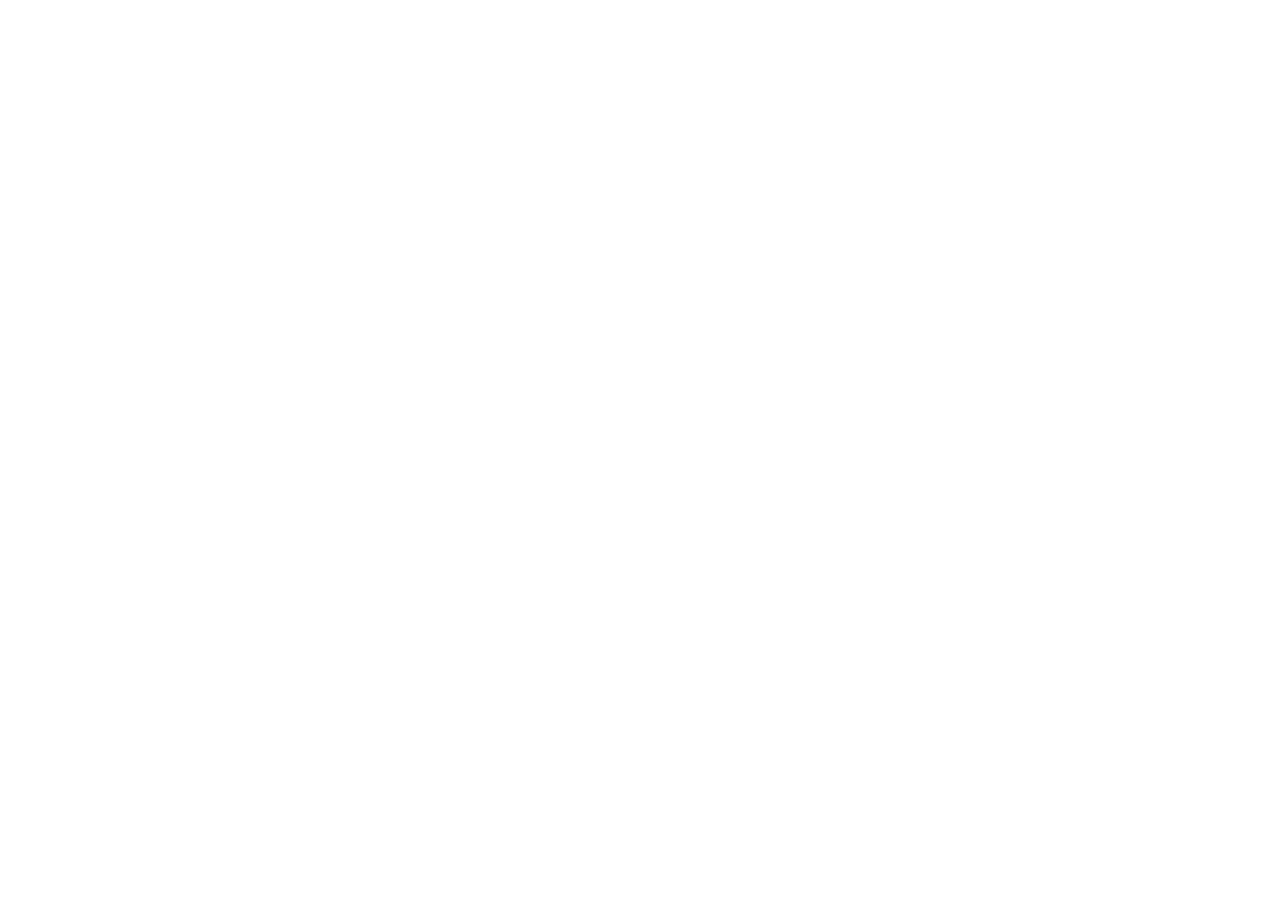
==== index.html @ 21d2322b "first commit" ====
<!DOCTYPE html>
<html>
<head>
    <meta charset="utf-8" />
    <meta http-equiv="X-UA-Compatible" content="IE=edge">
    <title>Page Title</title>
    <meta name="viewport" content="width=device-width, initial-scale=1">
    <link rel="stylesheet" type="text/css" media="screen" href="main.css" />
    <script src="main.js"></script>
</head>
<body>
    
</body>
</html>
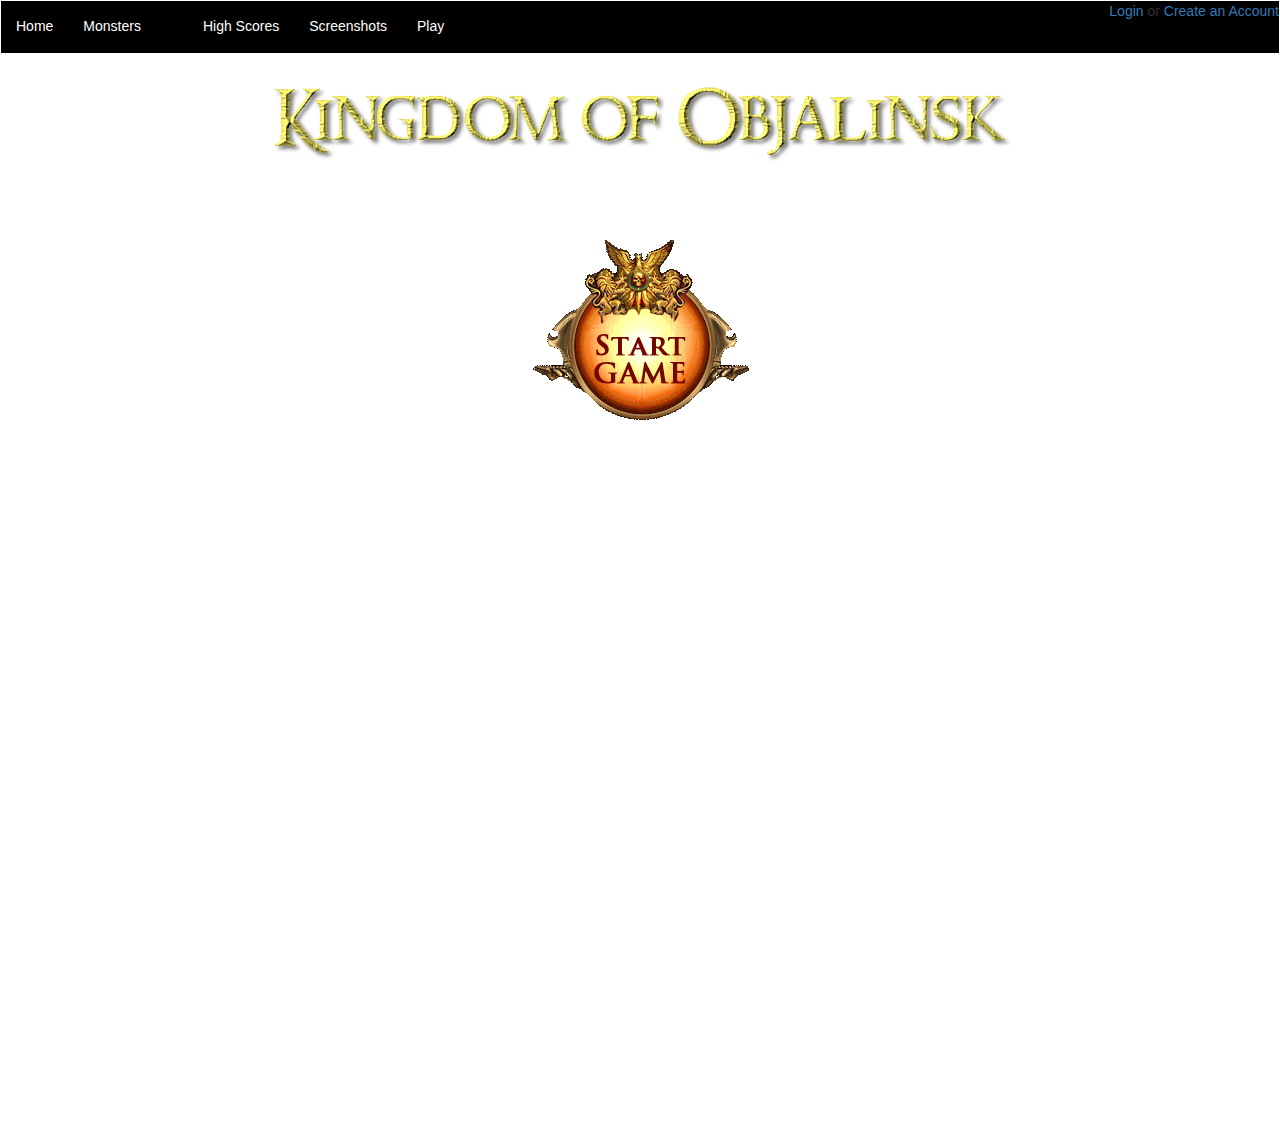
==== commit 7d0936c5: "lots of cool changes" ====
--- a/index.html
+++ b/index.html
@@ -3,12 +3,53 @@
 <head>
     <meta charset="utf-8" />
     <meta http-equiv="X-UA-Compatible" content="IE=edge">
-    <title>Page Title</title>
+    <title>Kingdom of Objalinsk</title>
     <meta name="viewport" content="width=device-width, initial-scale=1">
-    <link rel="stylesheet" type="text/css" media="screen" href="main.css" />
-    <script src="main.js"></script>
+    <link rel="stylesheet" type="text/css" media="screen" href="styles.css" />
+    <link rel="stylesheet" href="https://maxcdn.bootstrapcdn.com/bootstrap/3.3.7/css/bootstrap.min.css" integrity="sha384-BVYiiSIFeK1dGmJRAkycuHAHRg32OmUcww7on3RYdg4Va+PmSTsz/K68vbdEjh4u" crossorigin="anonymous">
+
 </head>
 <body>
-    
+    <div id = "site-header-sticky-wrapper">
+        <header id ='site-header'>
+            <div id = 'site-header-inner' >
+                <div id="site-navigation-wrap">
+                    <nav id= "site-navigation" class="navbar position-sticky">
+                        <ul id ='menu-top-menu' class="nav navbar-nav">
+                            <li id="menu-item-1"><a href="">Home</a></li>
+                            <li id='menu-item-2'><a href="">Monsters</a></li>
+                            <li id='menu-item-logo'>
+                                <div id="site-logo">
+                                    <a class="main-logo" href="websitename.html"><img class="logo-img" src="" width="350" height=""></a>
+                                </div>
+                            </li>
+                            <li id='menu-item-3'><a href="">High Scores</a></li>
+                            <li id='menu-item-4'><a href="">Screenshots</a></li>
+                            <li id='menu-item-5'><a href="">Play</a></li>
+                            <div class="top-login">
+                                    <a href="" title="">Login</a>
+                                    or
+                                    <a href="" title=""> Create an Account</a>
+                                </div>
+                        </ul>
+                        
+                    </nav>
+                </div>
+            </div>
+        </header>
+    </div>
+    <main id="main">
+        <div id="primary" class="container clr">
+            <div id="site-intro"><img id="logo-img" src="./images/kingdomlogo.png"/>
+                <div id="game-description"> Kingdom of Objalinsk is a live action RPG where you kill enemies, level up, become stronger, and conquer the kingdom.
+                    <div id="play-button"><a href="playlink"><img src="./images/button_bg.gif"/></a>
+                    </div>
+                </div>
+            </div>
+        </div>
+        <div id="video-container" class="container">
+            <div id='video'> <iframe width="1000" height="600" src="https://www.youtube.com/embed/t-mKyJarrDU" frameborder="0" allow="autoplay; encrypted-media" allowfullscreen></iframe></div>
+        </div>
+    </main>
 </body>
 </html>--- a/styles.css
+++ b/styles.css
@@ -0,0 +1,61 @@
+body{
+    background-image: url(./images/RPG_Background1.png)
+}
+
+#top-bar{
+    padding-top: 10px;
+    padding-bottom: 10px;
+    position: relative;
+    width: 100% !important;
+    /* background-color: */
+}
+.top-login{
+    float: right;
+    vertical-align: middle;
+}
+#site-navigation{
+    display: block !important;
+}
+#menu-top-menu{
+    text-align: center !important;
+    float: none;
+    display: inline-block;
+    
+    margin: 0 auto;
+    list-style-type: none;
+
+    
+}
+li a {
+    display: block;
+    color: white;
+    text-align: center !important;
+    padding: 16px;
+    text-decoration: none;
+}
+ul {
+    list-style-type: none;
+    margin: 0;
+    padding: 0;
+    overflow: hidden;
+    background-color: black;
+    width: 100%;
+}
+
+#site-logo{
+    
+    
+}
+
+#video-container{
+    display: flex;
+    justify-content: center;
+    margin-top: 100px;
+}
+#site-intro{
+    text-align: center;
+    color: white
+}
+#play-button{
+    margin-top: 50px;
+}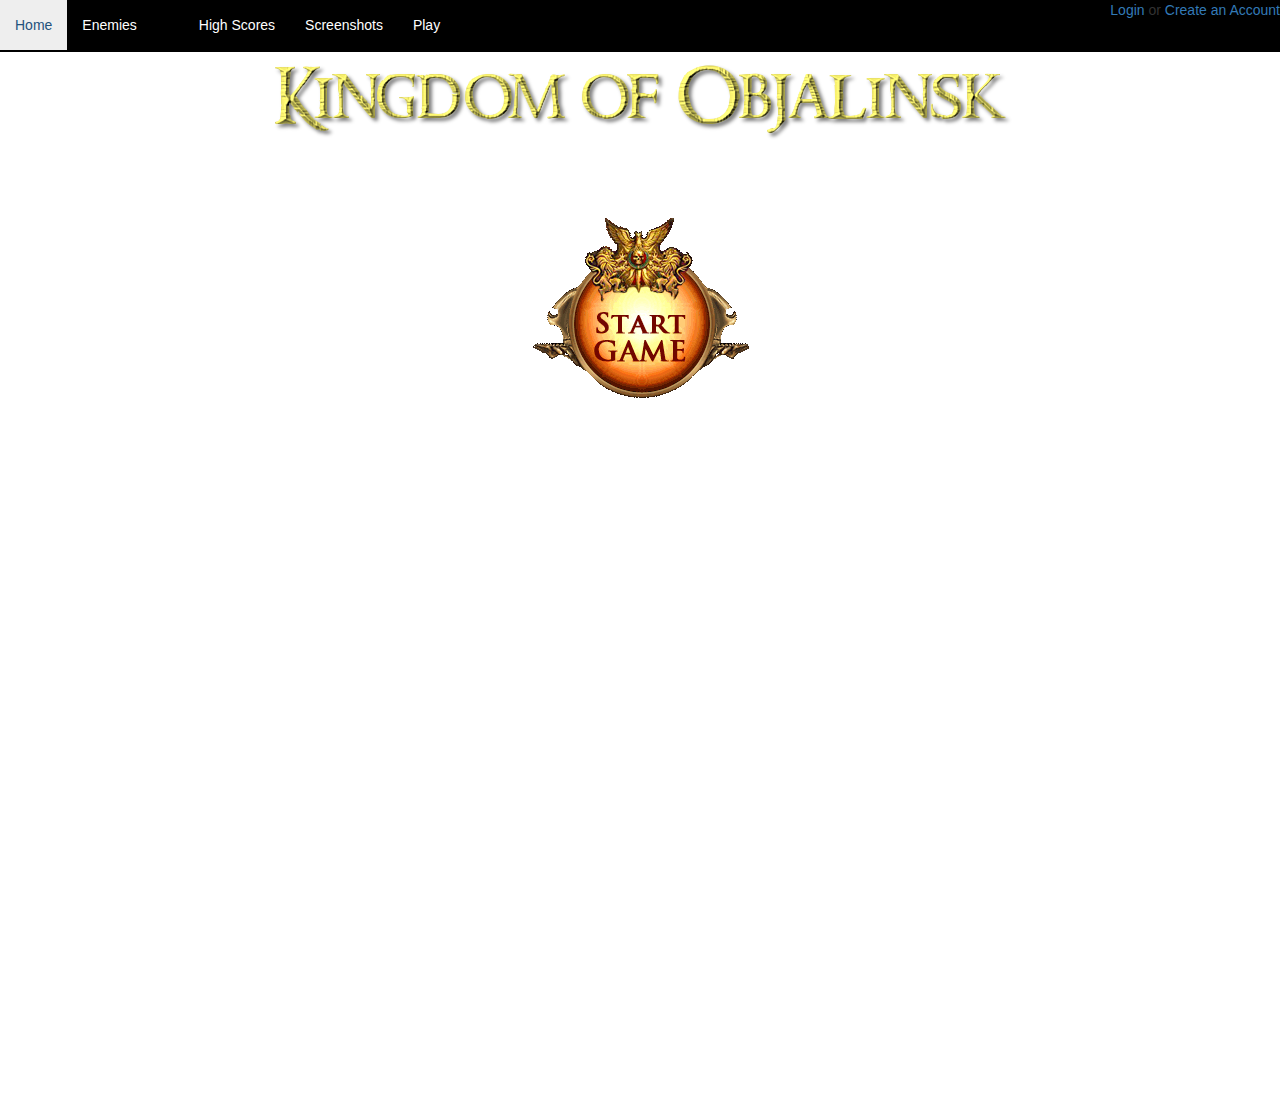
==== commit f1aded60: "added enemies page" ====
--- a/index.html
+++ b/index.html
@@ -10,17 +10,13 @@
 
 </head>
 <body>
-    <div id = "site-header-sticky-wrapper">
-        <header id ='site-header'>
-            <div id = 'site-header-inner' >
-                <div id="site-navigation-wrap">
-                    <nav id= "site-navigation" class="navbar position-sticky">
+    
                         <ul id ='menu-top-menu' class="nav navbar-nav">
-                            <li id="menu-item-1"><a href="">Home</a></li>
-                            <li id='menu-item-2'><a href="">Monsters</a></li>
+                            <li id="menu-item-1"><a href="./index.html">Home</a></li>
+                            <li id='menu-item-2'><a href="./sidepages/monsters.html">Enemies</a></li>
                             <li id='menu-item-logo'>
                                 <div id="site-logo">
-                                    <a class="main-logo" href="websitename.html"><img class="logo-img" src="" width="350" height=""></a>
+                                    <a class="main-logo" href="websitename.html"><img class="logo-img" src=""></a>
                                 </div>
                             </li>
                             <li id='menu-item-3'><a href="">High Scores</a></li>
@@ -33,10 +29,6 @@
                                 </div>
                         </ul>
                         
-                    </nav>
-                </div>
-            </div>
-        </header>
     </div>
     <main id="main">
         <div id="primary" class="container clr">
--- a/styles.css
+++ b/styles.css
@@ -15,6 +15,8 @@
 }
 #site-navigation{
     display: block !important;
+
+    
 }
 #menu-top-menu{
     text-align: center !important;
@@ -58,4 +60,10 @@
 }
 #play-button{
     margin-top: 50px;
+}
+.enemies-wrapper{
+    background-color: black;
+    width: 75%;
+    margin: auto;
+    
 }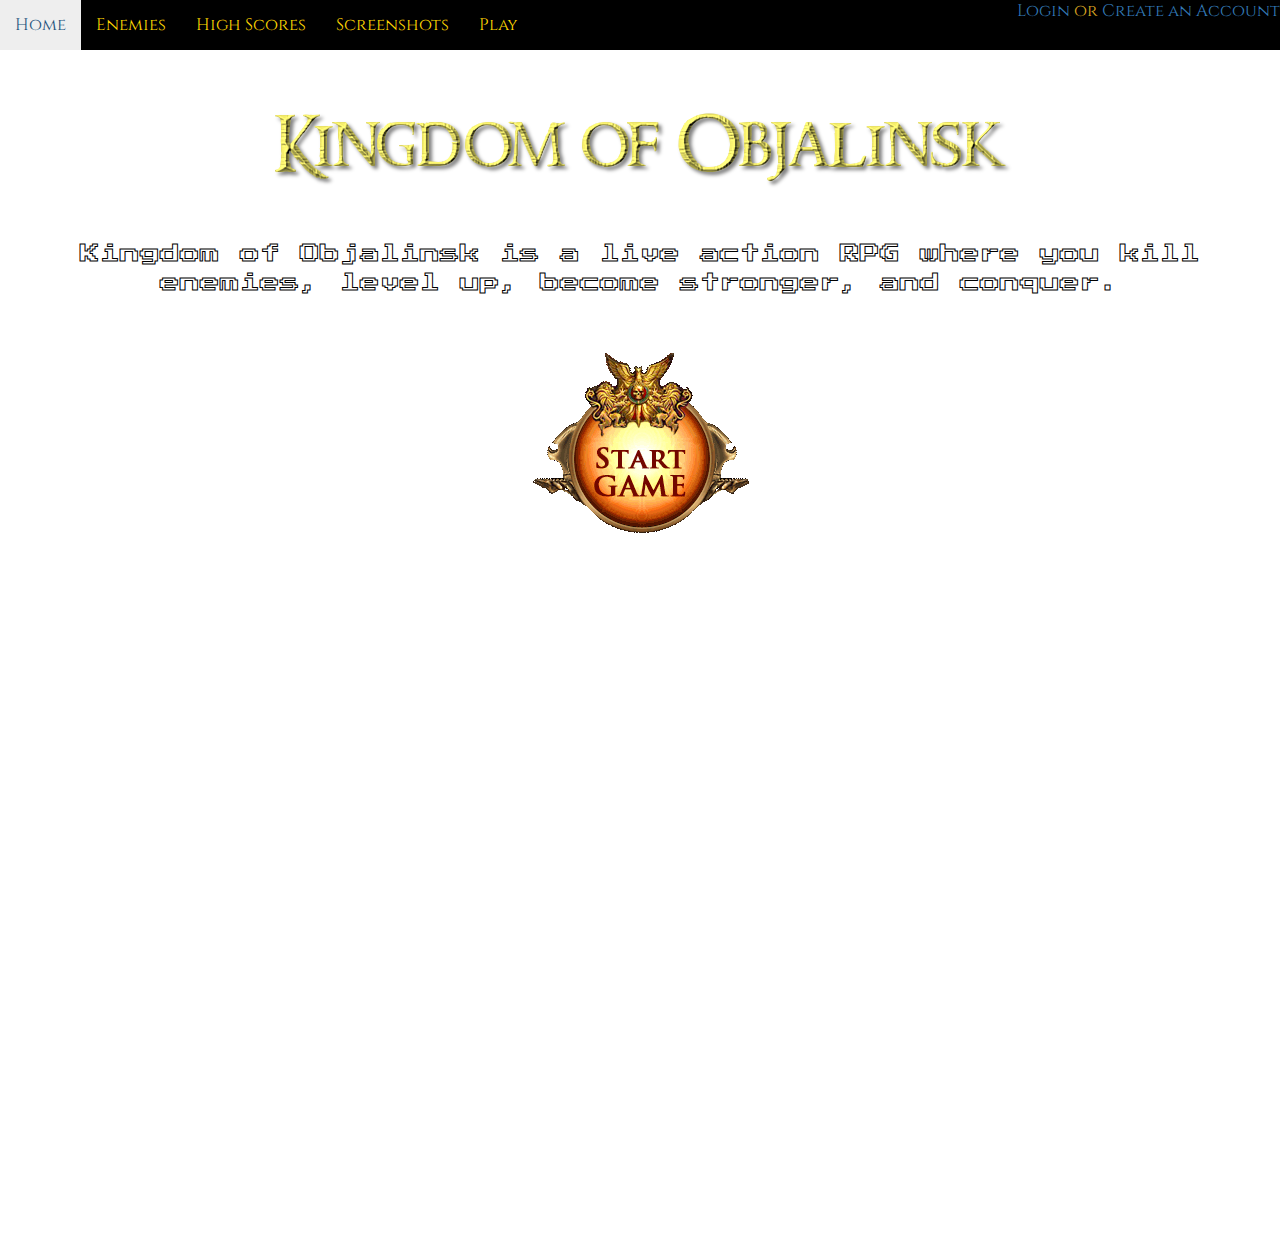
==== commit e71b1354: "added highschore and screenshot pages" ====
--- a/index.html
+++ b/index.html
@@ -6,8 +6,9 @@
     <title>Kingdom of Objalinsk</title>
     <meta name="viewport" content="width=device-width, initial-scale=1">
     <link rel="stylesheet" type="text/css" media="screen" href="styles.css" />
+    <link href="https://fonts.googleapis.com/css?family=Press+Start+2P" rel="stylesheet"/>
     <link rel="stylesheet" href="https://maxcdn.bootstrapcdn.com/bootstrap/3.3.7/css/bootstrap.min.css" integrity="sha384-BVYiiSIFeK1dGmJRAkycuHAHRg32OmUcww7on3RYdg4Va+PmSTsz/K68vbdEjh4u" crossorigin="anonymous">
-
+    <link href="https://fonts.googleapis.com/css?family=Cinzel|Open+Sans" rel="stylesheet">
 </head>
 <body>
     
@@ -19,7 +20,7 @@
                                     <a class="main-logo" href="websitename.html"><img class="logo-img" src=""></a>
                                 </div>
                             </li>
-                            <li id='menu-item-3'><a href="">High Scores</a></li>
+                            <li id='menu-item-3'><a href="./sidepages/HighScore.html">High Scores</a></li>
                             <li id='menu-item-4'><a href="">Screenshots</a></li>
                             <li id='menu-item-5'><a href="">Play</a></li>
                             <div class="top-login">
@@ -33,7 +34,7 @@
     <main id="main">
         <div id="primary" class="container clr">
             <div id="site-intro"><img id="logo-img" src="./images/kingdomlogo.png"/>
-                <div id="game-description"> Kingdom of Objalinsk is a live action RPG where you kill enemies, level up, become stronger, and conquer the kingdom.
+                <div id="game-description"> Kingdom of Objalinsk is a live action RPG where you kill enemies, level up, become stronger, and conquer.
                     <div id="play-button"><a href="playlink"><img src="./images/button_bg.gif"/></a>
                     </div>
                 </div>
--- a/styles.css
+++ b/styles.css
@@ -1,7 +1,15 @@
 body{
-    background-image: url(./images/RPG_Background1.png)
+    background-image: url(./images/RPG_Background1.png);
+    
 }
-
+#game-description{
+    font-family: 'Press Start 2P', cursive;
+    -webkit-text-stroke-width: 1px;
+    -webkit-text-stroke-color: black;
+    font-size: 20px;
+    text-align: center;
+    color: white;
+}
 #top-bar{
     padding-top: 10px;
     padding-bottom: 10px;
@@ -13,26 +21,27 @@
     float: right;
     vertical-align: middle;
 }
-#site-navigation{
-    display: block !important;
 
-    
-}
 #menu-top-menu{
     text-align: center !important;
     float: none;
     display: inline-block;
-    
+    background-color: black;
     margin: 0 auto;
     list-style-type: none;
+    font-family: 'Open Sans', sans-serif;
+    font-family: 'Cinzel', serif;
+    font-size: 1.2em;
+    color: goldenrod !important;
+    width: 100%;
+    text-decoration: none !important;
 
     
 }
 li a {
     display: block;
-    color: white;
+    color: gold;
     text-align: center !important;
-    padding: 16px;
     text-decoration: none;
 }
 ul {
@@ -44,10 +53,13 @@
     width: 100%;
 }
 
-#site-logo{
+#logo-img{
+    margin-top: 50px;
+    margin-bottom: 50px;
+}
     
     
-}
+
 
 #video-container{
     display: flex;
@@ -61,9 +73,57 @@
 #play-button{
     margin-top: 50px;
 }
-.enemies-wrapper{
-    background-color: black;
+
+.enemies-container{
+    background: rgba(0, 0, 0, .7);
     width: 75%;
     margin: auto;
+    color: red;
+    text-align: center;
+    font-family: 'Open Sans', sans-serif;
+font-family: 'Cinzel', serif;
+    text-decoration: underline;
+    -webkit-text-stroke-width: .3px;
+    -webkit-text-stroke-color: black;
+    font-size: 20px;
     
+}
+
+.img-enemies{
+    height: 100px;
+    width: 100px;
+}
+.enemy-headers{
+    font-family: 'Press Start 2P', cursive;
+    color: white;
+    font-size: 30px;
+    text-align: center;
+    margin-top: 100px;
+    margin-bottom: 25px;
+    -webkit-text-stroke-width: 1.5px;
+    -webkit-text-stroke-color: black;
+     
+}
+.navbar-nav {
+    width: 100%;
+    text-align: center;
+      
+    }
+li {
+    float: none;
+      display: inline-block;
+}
+  
+.high-score-container{
+    background: rgba(0, 0, 0, .7);
+    width: 75%;
+    margin: auto;
+    color: red;
+    text-align: center;
+    font-family: 'Open Sans', sans-serif;
+font-family: 'Cinzel', serif;
+    text-decoration: underline;
+    -webkit-text-stroke-width: .3px;
+    -webkit-text-stroke-color: black;
+    font-size: 20px;
 }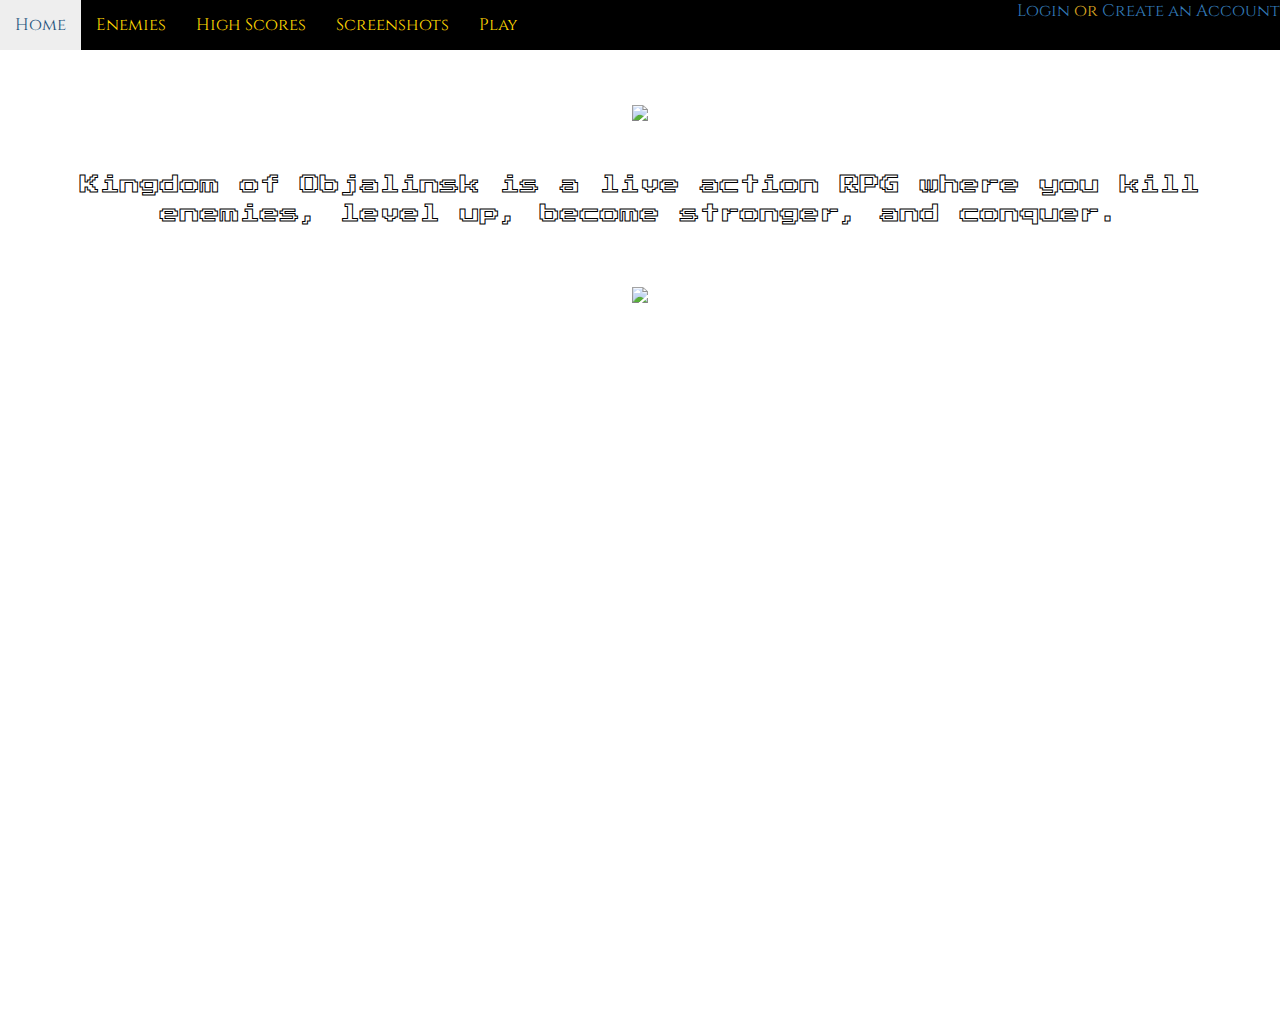
==== commit 9d0c7936: "finshed content" ====
--- a/index.html
+++ b/index.html
@@ -21,7 +21,7 @@
                                 </div>
                             </li>
                             <li id='menu-item-3'><a href="./sidepages/HighScore.html">High Scores</a></li>
-                            <li id='menu-item-4'><a href="">Screenshots</a></li>
+                            <li id='menu-item-4'><a href="./sidepages/screenshots.html">Screenshots</a></li>
                             <li id='menu-item-5'><a href="">Play</a></li>
                             <div class="top-login">
                                     <a href="" title="">Login</a>
--- a/styles.css
+++ b/styles.css
@@ -126,4 +126,9 @@
     -webkit-text-stroke-width: .3px;
     -webkit-text-stroke-color: black;
     font-size: 20px;
+}
+
+img {
+    max-width:100%;
+max-height:100%;
 }